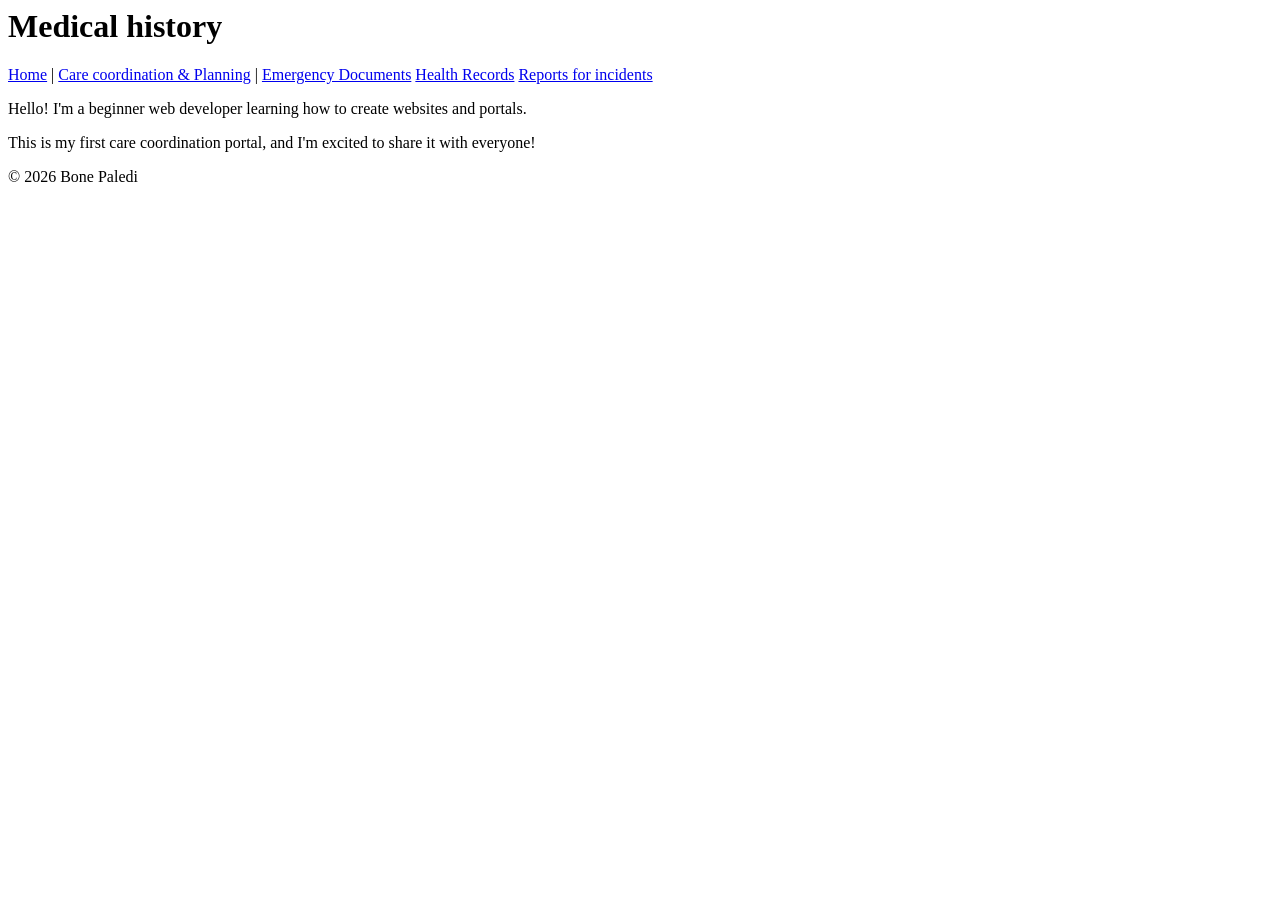
==== Medical history.html @ d5948940 "Add files via upload" ====
</!DOCTYPE htnml>
<html lang="en">

<head>

<meta charset="UTF-8">

<meta name="viewport" content="width=device-width, initial-scale=1.0">

<title>Medical history</title>

</head>

<body>

<header>

<h1>Medical history</h1>

<nav>

<a href="index.html">Home</a> |

<a href="Care Coordination & Planning.html">Care coordination & Planning</a> |

<a href="Emergency Documents.html">Emergency Documents</a>

<a href="Health Records.html">Health Records</a>

<a href="Reports fot incidents.html">Reports for incidents</a>

</nav>

</header>
<main>

<p>Hello! I'm a beginner web developer learning how to create websites and portals.</p>

<p>This is my first care coordination portal, and I'm excited to share it with everyone!</p>

</main>


<footer>

<p>&copy; 2026  Bone  Paledi</p>

</footer>

</body>

</html>
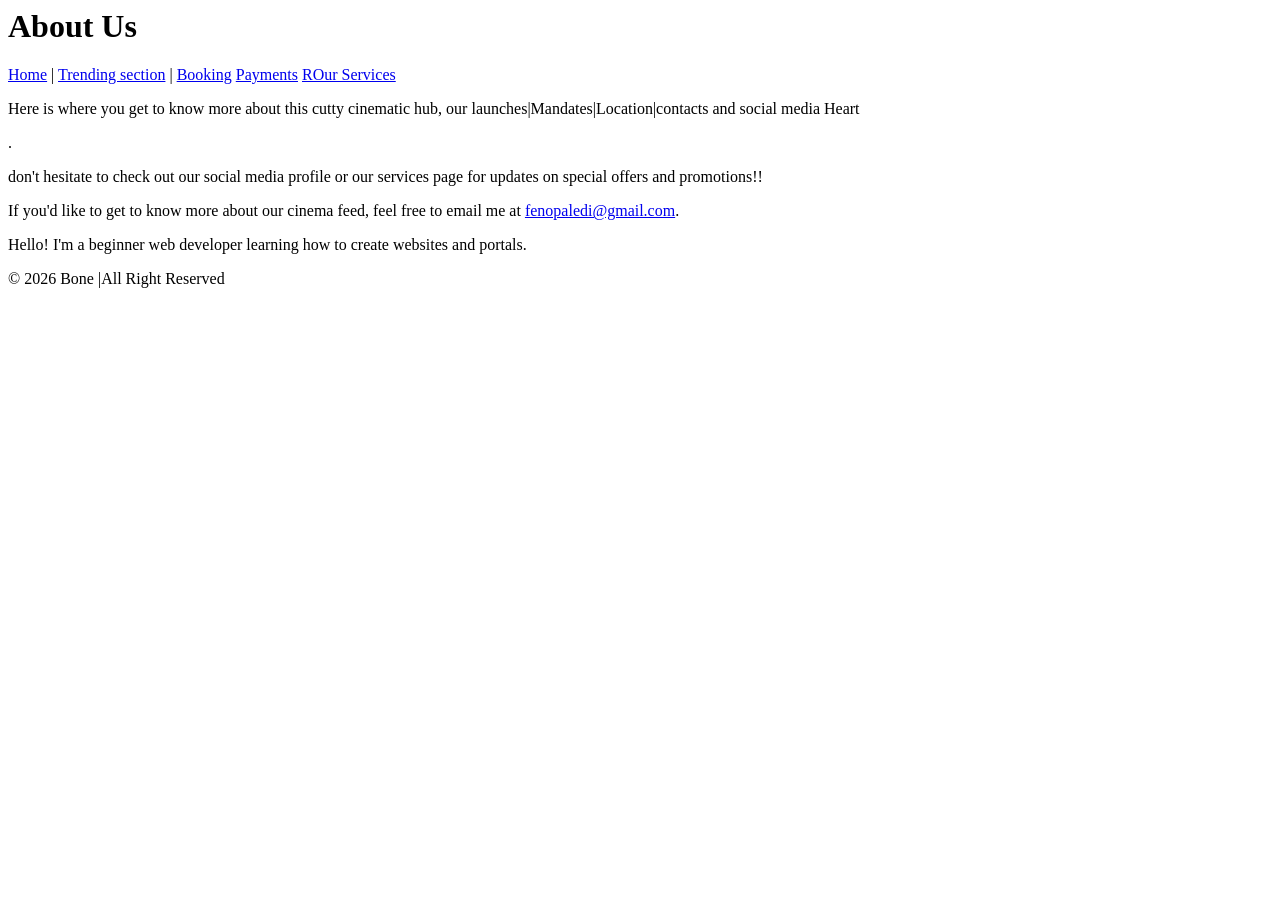
==== commit 537d3a65: "Update Medical history.html" ====
--- a/Medical history.html
+++ b/Medical history.html
@@ -7,7 +7,7 @@
 
 <meta name="viewport" content="width=device-width, initial-scale=1.0">
 
-<title>Medical history</title>
+<title>About Us</title>
 
 </head>
 
@@ -15,38 +15,42 @@
 
 <header>
 
-<h1>Medical history</h1>
+<h1>About Us</h1>
 
 <nav>
 
 <a href="index.html">Home</a> |
 
-<a href="Care Coordination & Planning.html">Care coordination & Planning</a> |
+<a href="Trending Section.html">Trending section</a> |
 
-<a href="Emergency Documents.html">Emergency Documents</a>
+<a href="Booking.html">Booking</a>
 
-<a href="Health Records.html">Health Records</a>
+<a href="Payments.html">Payments</a>
 
-<a href="Reports fot incidents.html">Reports for incidents</a>
+<a href="Our Services.html">ROur Services</a>
 
 </nav>
 
 </header>
 <main>
 
-<p>Hello! I'm a beginner web developer learning how to create websites and portals.</p>
+<p>Here is where you get to know more about this cutty cinematic hub, our launches|Mandates|Location|contacts and social media Heart</p>.
 
-<p>This is my first care coordination portal, and I'm excited to share it with everyone!</p>
+
+<p>don't hesitate to check out our social media profile or our services page for updates on special offers and promotions!!</p>
+
+<p>If you'd like to get to know more about our cinema feed, feel free to email me at <a href="mailto:fenopaledi@gmail.com">fenopaledi@gmail.com</a>.</p><p>Hello! I'm a beginner web developer learning how to create websites and portals.</p>
+
 
 </main>
 
 
 <footer>
 
-<p>&copy; 2026  Bone  Paledi</p>
+<p>© 2026 Bone |All Right Reserved</p>
 
 </footer>
 
 </body>
 
-</html>+</html>
